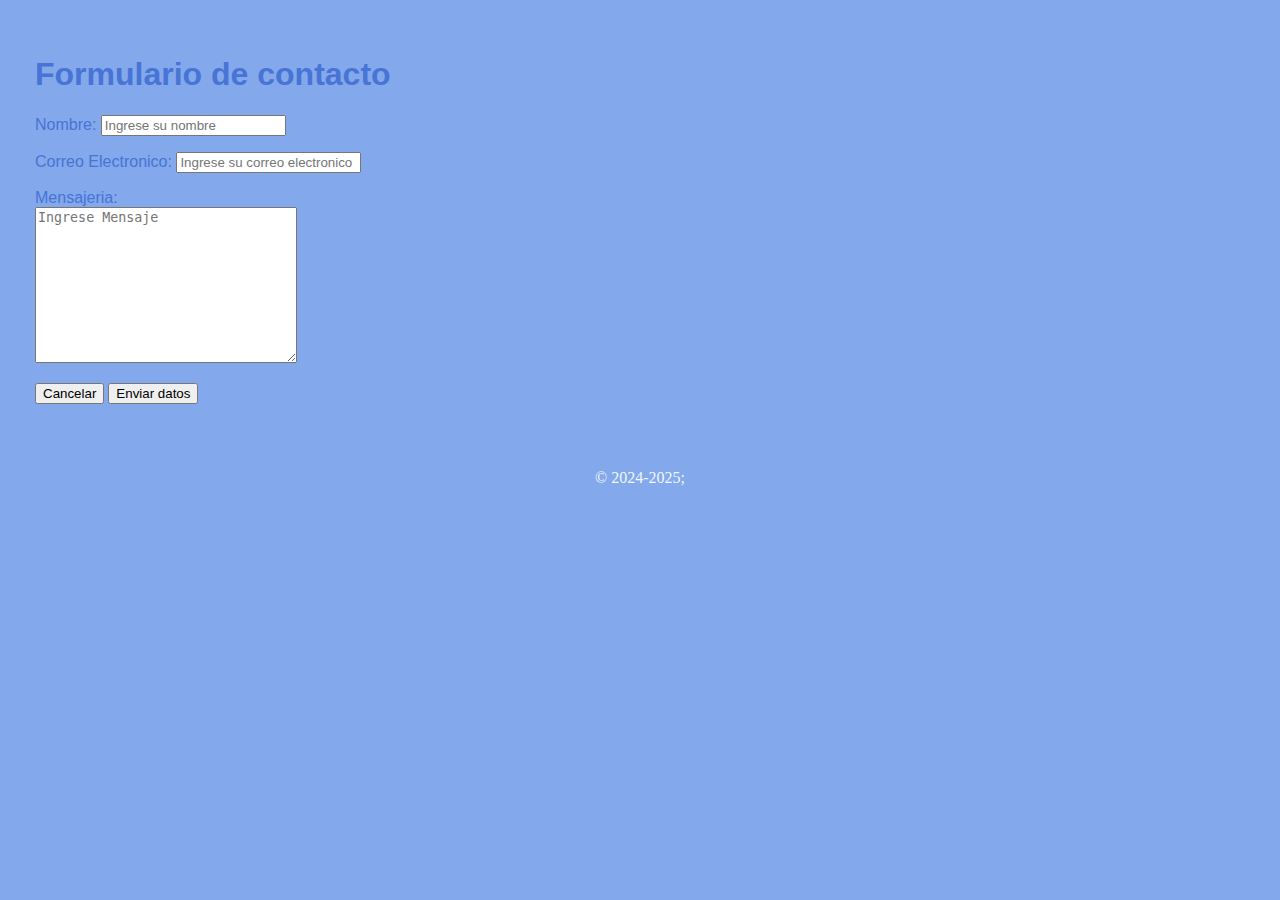
==== index.html @ e567bcd5 "Formulario hecho" ====
<!DOCTYPE html>
<html lang="es">

<head>
    <meta charset="UTF-8">
    <meta name="viewport" content="width=device-width, initial-scale=1.0">
    <meta name="author" content="Ailyn">
    <meta name="description" content="Formularios html">
    <meta name=" keywords" content="clave 1, clave 2, clave 3">
    <title>Formulario</title>
    <link rel="stylesheet" href="index.css">

</head>

<body>

    <header>
        <h1>Formulario de contacto</h1>

        <nav>
            
        </nav>
    </header>

    <main>

        <section>


            <form>
                <p>
                    <label for="nombre">

                        Nombre: <input type="text" id="nombre" name="nombre" placeholder="Ingrese su nombre">

                    </label>
                </p>

                <p>
                    <label for="correo electronico">

                        Correo Electronico: <input type="email" id="correo electronico" name="correo electronico"
                            placeholder="Ingrese su correo electronico">


                    </label>
                </p>

                <p>
                    <label for="mensaje">   
                        Mensajeria: <br>
                        <textarea id="mensaje" name="mensaje"  rows="10" cols="30" placeholder="Ingrese Mensaje"></textarea>
                    </label> 
                    
                </p>
                    
                <button>Cancelar</button>
                <input type="submit" value="Enviar datos">
            </form>

        </section>


    </main>

    <footer>
        &copy 2024-2025;
    </footer>
</body>

</html>
---- index.css ----
body{

    background-color: #83a8eb;
    margin: 20px;
    padding: 15px;
}

p{
    font-family:sans-serif;
    color: #4774d5;
}

h1{
    font-family:sans-serif;
    color: #4774d5;

}

footer{

    color: aliceblue;
    text-align: center;
    padding: 15px;
    margin-top: 50px;
}
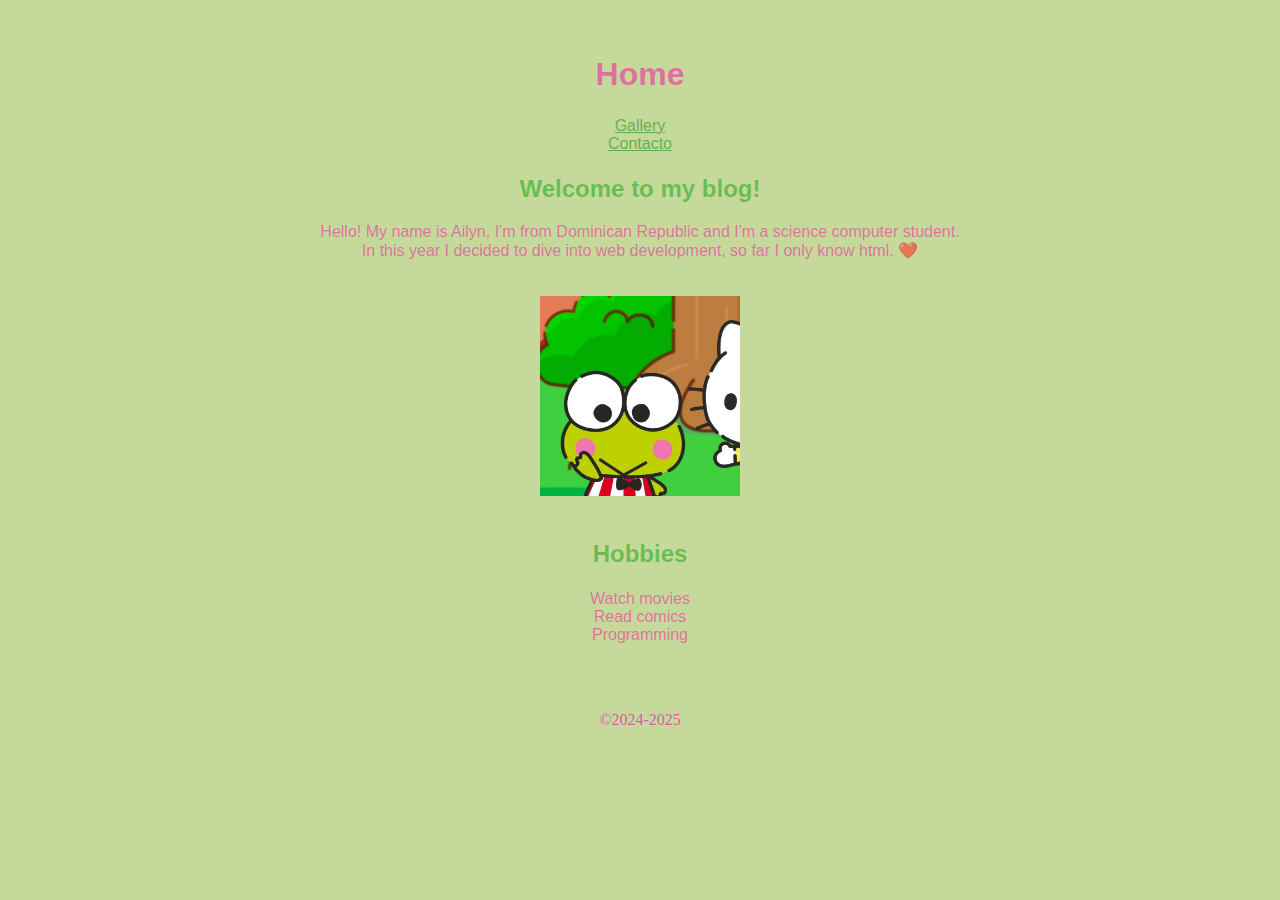
==== commit 07c35cfe: "Index fuera" ====
--- a/index.html
+++ b/index.html
@@ -1,71 +1,53 @@
 <!DOCTYPE html>
-<html lang="es">
-
+<html lang="en">
 <head>
     <meta charset="UTF-8">
     <meta name="viewport" content="width=device-width, initial-scale=1.0">
     <meta name="author" content="Ailyn">
-    <meta name="description" content="Formularios html">
-    <meta name=" keywords" content="clave 1, clave 2, clave 3">
-    <title>Formulario</title>
-    <link rel="stylesheet" href="index.css">
+    <meta name="description" content="Pagina principal">
+    <meta name="keywords" content="home page, presentacion">
+    <title>Keropi World</title>
+    <link rel="stylesheet" href="../css/estilos.css">
+    <link rel="icon" href="../Icons/home.ico" type="image/x-icon">
+</head>
+<body>
+    <header>
+        <h1>Home</h1>
+        <nav>
+            <ul>
+                <li><a href="galeria.html">Gallery</a></li>
+                <li><a href="./formulario.html">Contacto</a></li>
 
-</head>
-
-<body>
-
-    <header>
-        <h1>Formulario de contacto</h1>
-
-        <nav>
-            
+            </ul>
         </nav>
     </header>
 
     <main>
+        <section>
+            
+            <h2>Welcome to my blog! </h2>
+            <p>Hello! My name is Ailyn, I'm from Dominican Republic and I'm a science computer student.<br>
+                In this year I decided to dive into web development, so far I only know html. ❤️</p>
 
-        <section>
+                <div>
+                    <img src="../image/Keroppi (3).jpg">
+                </div>
+                <article>
+                    <h2>Hobbies</h2>
+                    <ol>
+                        <li>Watch movies</li>
+                        <li>Read comics</li>
+                        <li>Programming</li>
 
-
-            <form>
-                <p>
-                    <label for="nombre">
-
-                        Nombre: <input type="text" id="nombre" name="nombre" placeholder="Ingrese su nombre">
-
-                    </label>
-                </p>
-
-                <p>
-                    <label for="correo electronico">
-
-                        Correo Electronico: <input type="email" id="correo electronico" name="correo electronico"
-                            placeholder="Ingrese su correo electronico">
-
-
-                    </label>
-                </p>
-
-                <p>
-                    <label for="mensaje">   
-                        Mensajeria: <br>
-                        <textarea id="mensaje" name="mensaje"  rows="10" cols="30" placeholder="Ingrese Mensaje"></textarea>
-                    </label> 
-                    
-                </p>
-                    
-                <button>Cancelar</button>
-                <input type="submit" value="Enviar datos">
-            </form>
-
+                    </ol>
+                 </article>
         </section>
-
 
     </main>
 
     <footer>
-        &copy 2024-2025;
+        &copy;2024-2025
+        
     </footer>
 </body>
-
-</html>+</html>
--- a/css/estilos.css
+++ b/css/estilos.css
@@ -0,0 +1,58 @@
+body{
+
+    background-color: #C5D99A;
+    margin: 20px;
+    padding: 15px;
+    text-align: center;
+}
+
+p, h1{
+
+    font-family:sans-serif;
+    color: #eb3ca2a9;
+}
+
+h2{
+    font-family:sans-serif;
+    color: #38b12fa9;
+
+}
+
+
+ul{
+
+    list-style: none;
+    padding: 2px;
+    margin-top: 15px;
+    font-family: sans-serif;
+    color:#eb3ca2a9 ;
+    
+}
+
+ol{
+    list-style:none;
+    padding: 2px;
+    margin: 5px;
+    font-family: sans-serif;
+    color:#eb3ca2a9 ;
+}
+
+a{
+    color:#34981fa9 ;
+
+}
+
+img{
+
+    width: 200px;
+    height: auto;
+    padding: auto;
+    margin: 20px;
+}
+
+footer{
+
+    color:#db4aa6e4;
+    padding: 15px;
+    margin-top: 50px;
+}